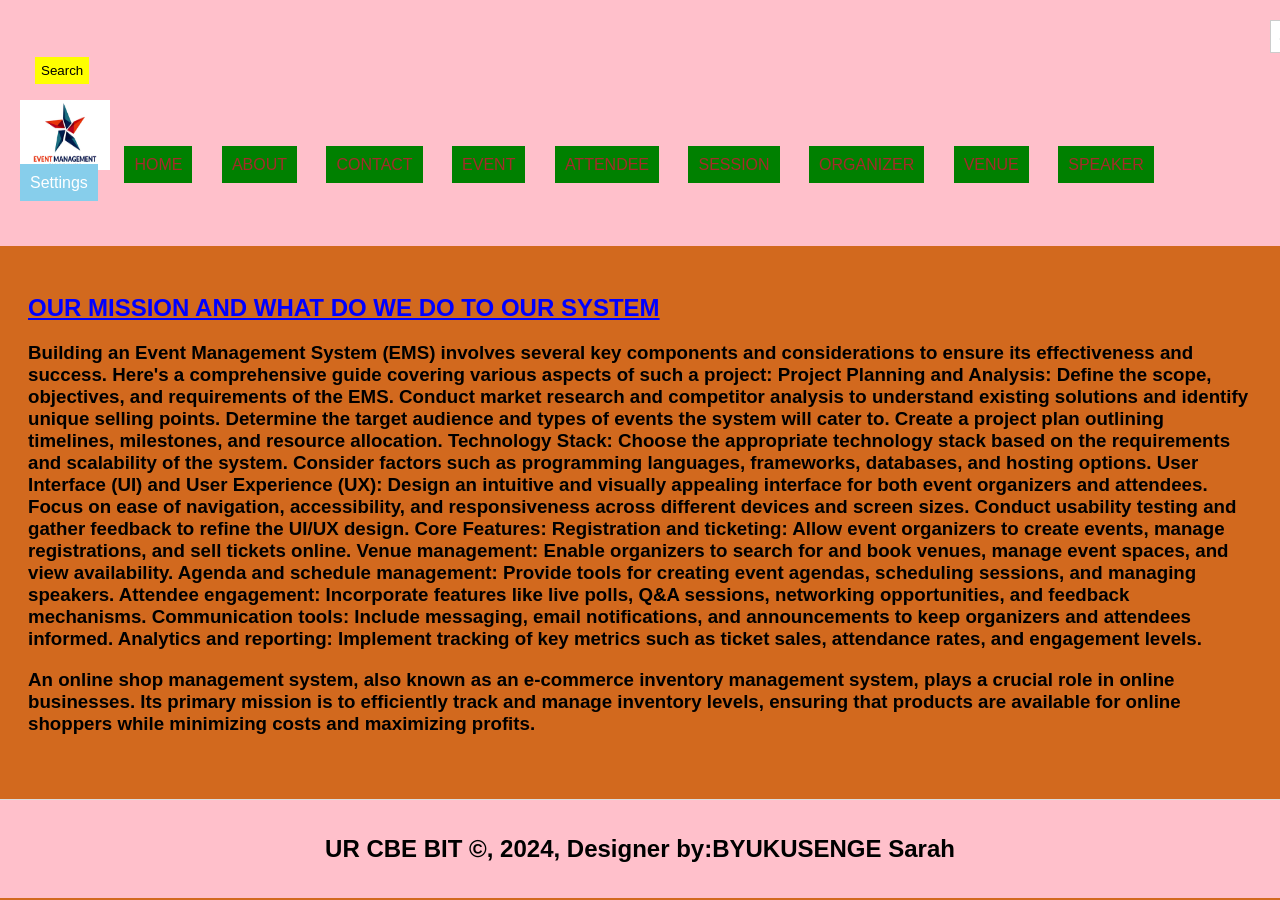
==== MUTAKWAYIRE_Belyse_GrpB_222010950_WT_CAT/about.html @ dbd3d066 "Add files via upload" ====
<html>
<head>
  <!-- Linking to external stylesheet -->
  <link rel="stylesheet" type="text/css" href="style.css" title="style 1" media="screen, tv, projection, handheld, print"/>
  <!-- Defining character encoding -->
  <meta charset="utf-8">
  <!-- Setting viewport for responsive design -->
  <meta name="viewport" content="width=device-width, initial-scale=1">
  <title>All About System</title>
  <style>
    /* Normal link */
    a {
      padding: 10px;
      color: yellow;
      background-color: green;
      text-decoration: none;
      margin-right: 15px;
    }

    /* Visited link */
    a:visited {
      color: orange;
    }
    /* Unvisited link */
    a:link {
      color: brown; /* Changed to lowercase */
    }
    /* Hover effect */
    a:hover {
      background-color: dimgray;
    }

    /* Active link */
    a:active {
      background-color: yellow;
    }

    /* Extend margin left for search button */
    button.btn {
      margin-left: 15px; /* Adjust this value as needed */
      margin-top: 4px;
      background-color: yellow;
    }
    /* Extend margin left for search button */
    input.form-control {
      margin-left: 1250px; /* Adjust this value as needed */

      padding: 8px;
     
    }
    header{
    background-color:pink;
    padding: 20px;
}

section{
    padding:28px;
    border-bottom: 1px solid #ddd;
}
footer{
    text-align: center;
    padding: 15px;
    background-color:pink;
}
  </style>
  </head>

  <header>

<body bgcolor="chocolate">
  <form method="GET" class="d-flex" role="search" action="search.php">
      <input class="form-control me-2" type="search" placeholder="Search" aria-label="Search" name="query">
      <button class="btn btn-outline-success" type="submit">Search</button>
    </form>
   <ul style="list-style-type: none; padding: 0;">
    <li style="display: inline; margin-right: 10px;">
    <img src="./image/logevent.png" width="90" height="70" alt="Logo">
  </li>
    <li style="display: inline; margin-right: 10px;"><a href="./home.html">HOME</a></li>

    <li style="display: inline; margin-right: 10px;"><a href="./about.html">ABOUT</a></li>

    <li style="display: inline; margin-right: 10px;"><a href="./contact.html">CONTACT</a></li>

    <li style="display: inline; margin-right: 10px;"><a href="./event.php">EVENT</a></li>

    <li style="display: inline; margin-right: 10px;"><a href="./attendee.php">ATTENDEE</a></li>

    <li style="display: inline; margin-right: 10px;"><a href="./session.php">SESSION</a></li>

    <li style="display: inline; margin-right: 10px;"><a href="./organizer.php">ORGANIZER</a></li>

    <li style="display: inline; margin-right: 10px;"><a href="./venue.php">VENUE</a></li>

     <li style="display: inline; margin-right: 10px;"><a href="./speaker.php">SPEAKER</a></li>
     
    <li class="dropdown" style="display: inline; margin-right: 10px;">
      <a href="#" style="padding: 10px; color: white; background-color: skyblue; text-decoration: none; margin-right: 15px;">Settings</a>
      <div class="dropdown-contents">
        <!-- Links inside the dropdown menu -->
        <a href="login.html">Login</a>
        <a href="register.html">Register</a>
        <a href="logout.php">Logout</a>
      </div>
    </li><br><br>
    
    
    
  </ul>

</header>
<section>

<h2 style="color: blue;"><bold><u> OUR MISSION AND  WHAT DO WE DO TO OUR SYSTEM</u></bold></h2>

<p><h3 style="color: black;">
    Building an Event Management System (EMS) involves several key components and considerations to ensure its effectiveness and success. Here's a comprehensive guide covering various aspects of such a project:

Project Planning and Analysis:

Define the scope, objectives, and requirements of the EMS.
Conduct market research and competitor analysis to understand existing solutions and identify unique selling points.
Determine the target audience and types of events the system will cater to.
Create a project plan outlining timelines, milestones, and resource allocation.
Technology Stack:

Choose the appropriate technology stack based on the requirements and scalability of the system.
Consider factors such as programming languages, frameworks, databases, and hosting options.
User Interface (UI) and User Experience (UX):

Design an intuitive and visually appealing interface for both event organizers and attendees.
Focus on ease of navigation, accessibility, and responsiveness across different devices and screen sizes.
Conduct usability testing and gather feedback to refine the UI/UX design.
Core Features:

Registration and ticketing: Allow event organizers to create events, manage registrations, and sell tickets online.
Venue management: Enable organizers to search for and book venues, manage event spaces, and view availability.
Agenda and schedule management: Provide tools for creating event agendas, scheduling sessions, and managing speakers.
Attendee engagement: Incorporate features like live polls, Q&A sessions, networking opportunities, and feedback mechanisms.
Communication tools: Include messaging, email notifications, and announcements to keep organizers and attendees informed.
Analytics and reporting: Implement tracking of key metrics such as ticket sales, attendance rates, and engagement levels.</h3></p>

<p><h3>An online shop management system, also known as an e-commerce inventory management system, plays a crucial role in online businesses. Its primary mission is to efficiently track and manage inventory levels, ensuring that products are available for online shoppers while minimizing costs and maximizing profits.
</h3></p><br>


</section>

<footer>
  <center> 
    <b><h2>UR CBE BIT &copy, 2024, Designer by:BYUKUSENGE Sarah</h2></b>
  </center>
</footer>


</body>
</html>
---- MUTAKWAYIRE_Belyse_GrpB_222010950_WT_CAT/style.css ----
body{
	font-family: Arial, sans-serif;
	margin: 0;
	padding: 0;
}


  .search-form {
  float: left; /* Aligns the search form to the right */
  padding: 20px;
}

.form-control {
  padding: 8px;
  margin-left: 4px;
  border: 1px solid #ccc; /* Example style, adjust as needed */
}
.btn {
  padding: 6px;
  background-color: violet; /* Example style, adjust as needed */
  color: black;
  border: none;
}

/* Clear floats */
.clearfix::after {
  content: "";
  clear: both;
  display: table;
}
  .dropdown {
    position: relative;
    display: inline;
    margin-right: 10px;

  }
  .dropdown-contents {
    display: none;
    position: absolute;
    min-width: 160px;
    box-shadow: 0px 8px 16px 0px rgba(0,0,0,0.2);
    left: 0; /* Aligning dropdown contents to the left */
  }
  .dropdown:hover .dropdown-contents {
    display: block;
  }
  .dropdown-contents a {
    color: black;
    padding: 12px 16px;
    text-decoration: none;
    display: block;
  }
  .dropdown-contents a:hover {
    background-color: cyan;
  }


body{
    font-family: Arial,sans-serif;
    margin:0;
    padding:0;
}
header{
    background-color:orange;
    padding: 20px;
}
nav{
    display:flex;
    justify-content: space-between;
}
nav ul{
    list-style: none;
    margin: 0;
    padding: 0;
}
nav li{
    display: inline-block;
    margin-right: 20px;
}
nav a{
    text-decoration: none;
    color:black;
}
nav a :hover{
    color: #333;
}
.dropdown{
    position: right;
    display:right;
    direction:rtl;
}

section{
    padding:28px;
    border-bottom: 1px solid #ddd;
}
footer{
    text-align: center;
    padding: 15px;
    background-color:pink;
}
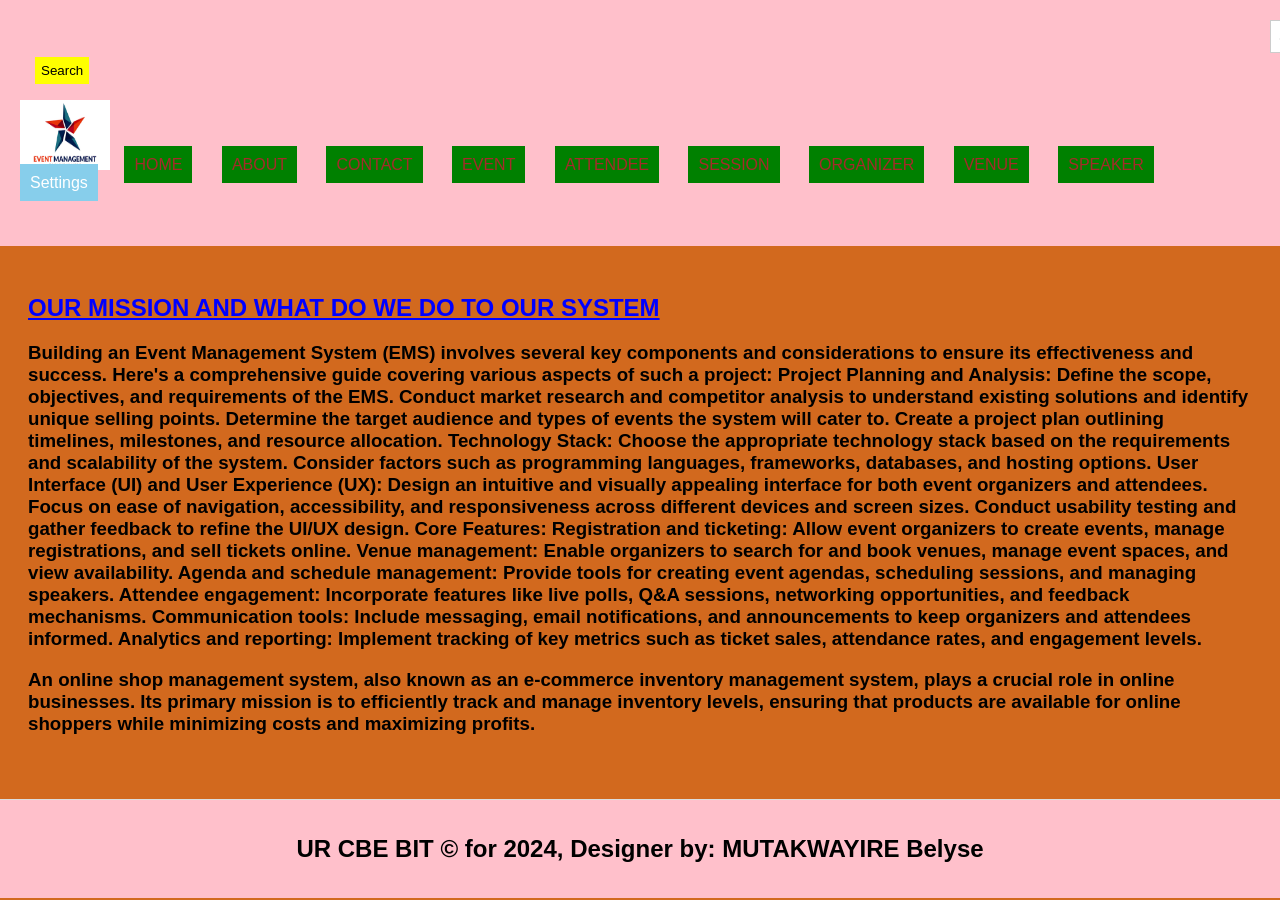
==== commit 979d7c5a: "Update about.html" ====
--- a/MUTAKWAYIRE_Belyse_GrpB_222010950_WT_CAT/about.html
+++ b/MUTAKWAYIRE_Belyse_GrpB_222010950_WT_CAT/about.html
@@ -148,10 +148,10 @@
 
 <footer>
   <center> 
-    <b><h2>UR CBE BIT &copy, 2024, Designer by:BYUKUSENGE Sarah</h2></b>
+    <b><h2>UR CBE BIT &copy for 2024, Designer by: MUTAKWAYIRE Belyse</h2></b>
   </center>
 </footer>
 
 
 </body>
-</html>+</html>
